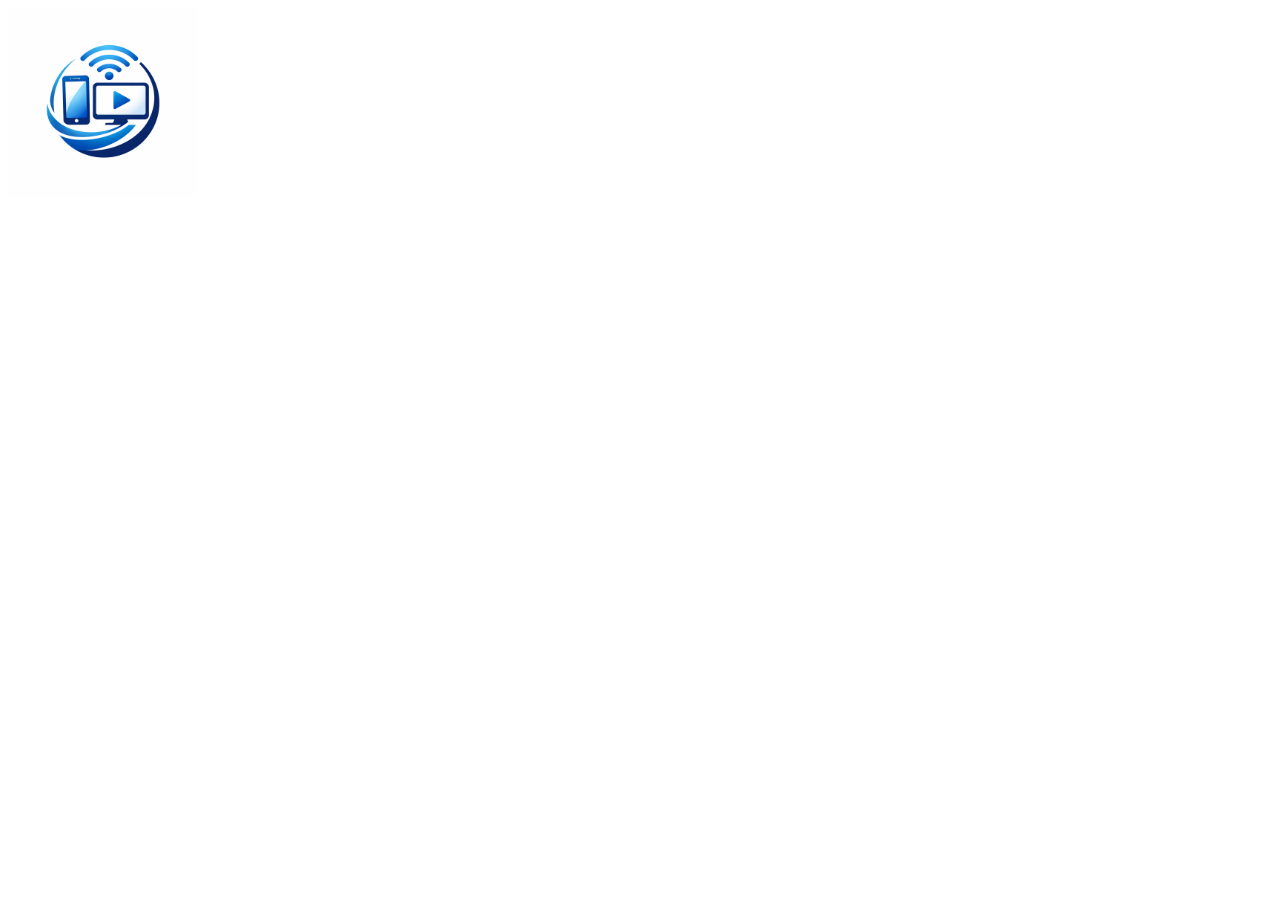
==== index.html @ 489c910c "base del proyecto" ====
<!DOCTYPE html>
<html lang="en">
<head>
    <meta charset="UTF-8">
    <meta name="viewport" content="width=device-width, initial-scale=1.0">
    <title>index</title>
    <link href="css/estilos.css" rel="stylesheet" type="text/css" />
</head>
<body>
    <img src="imagenes/ChatGPT Image 13 abr 2026, 08_28_55 p.m..png" width="15%" alt="No Encontrada" />
    <nav>

    </nav>
</body>
</html>
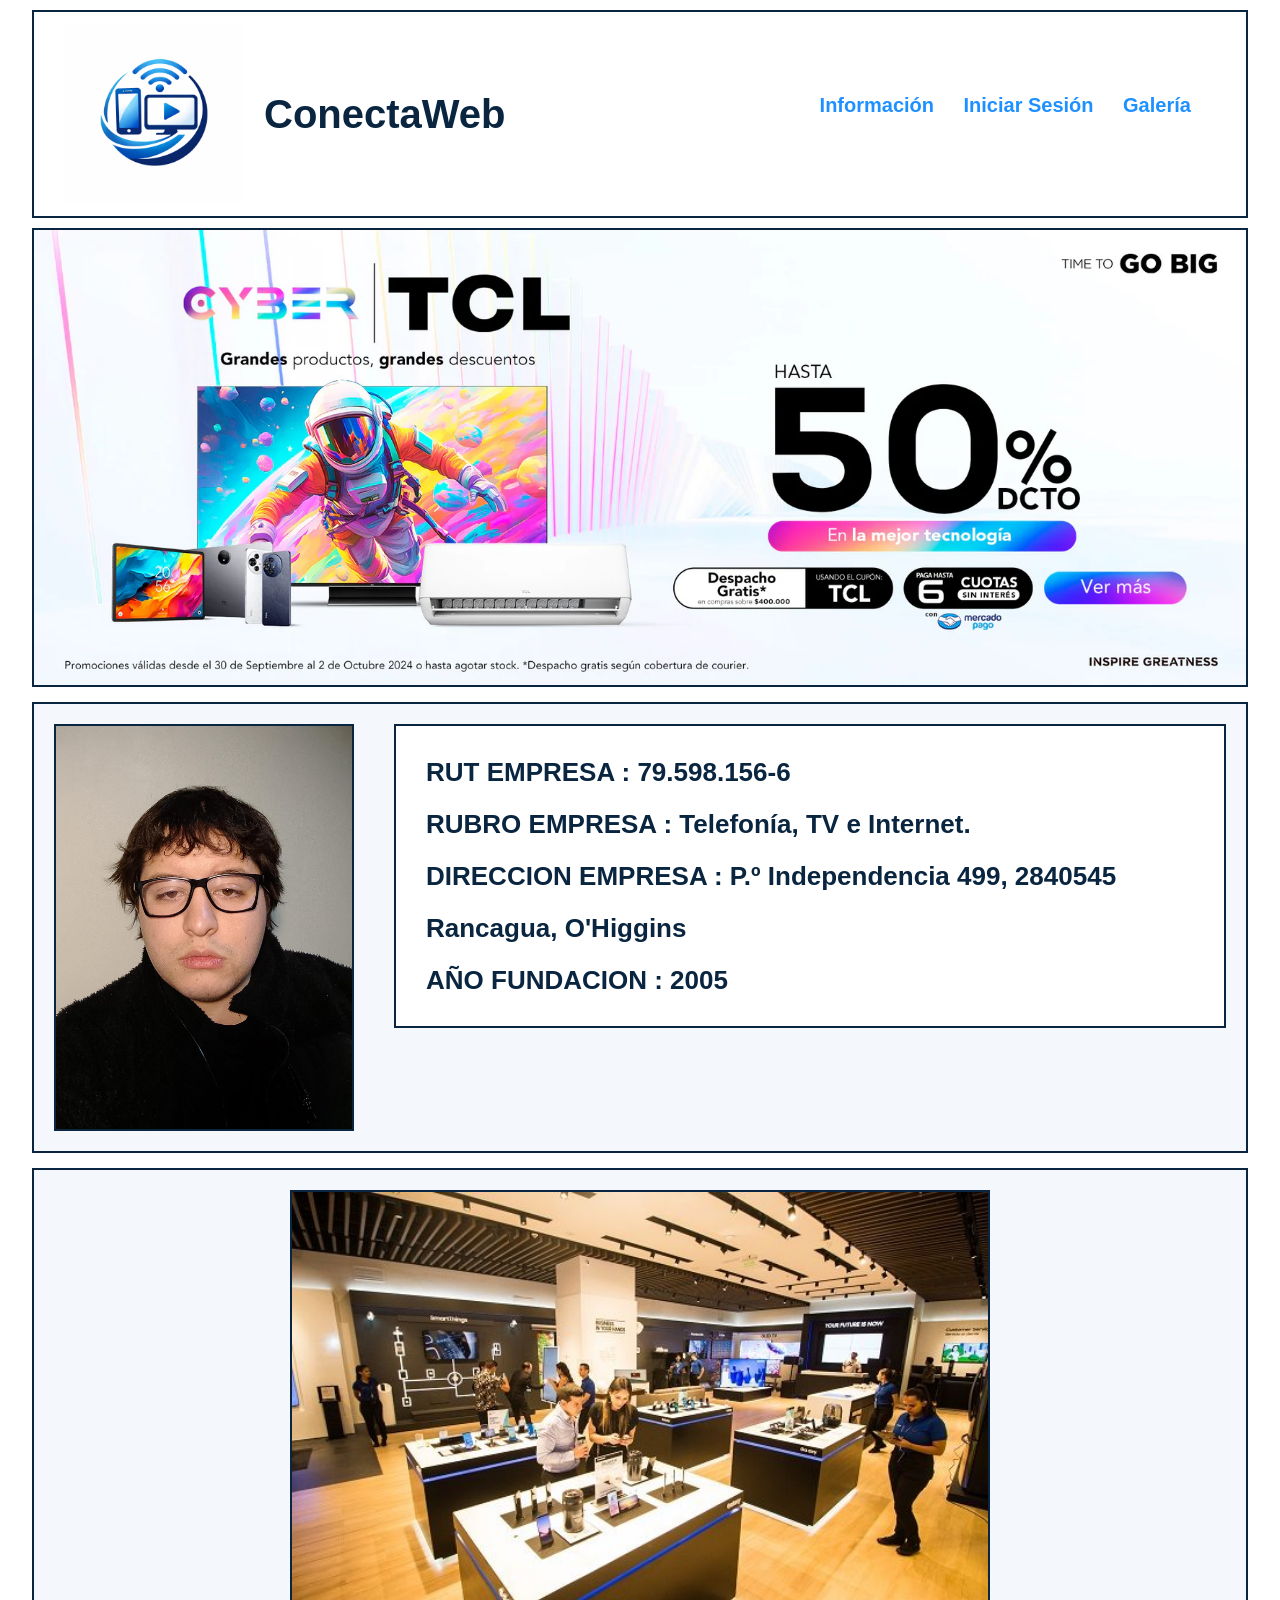
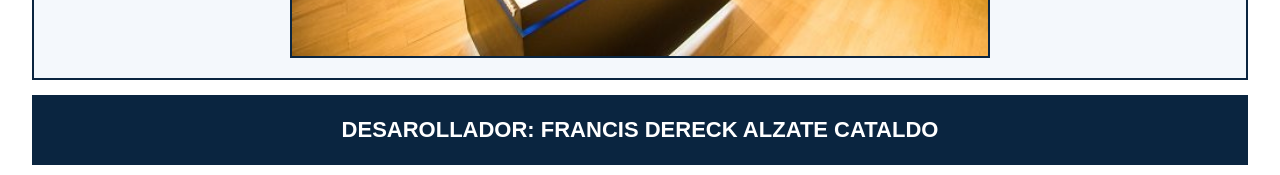
==== commit bc7bb7f6: "prototipo de index, galeria y css" ====
--- a/index.html
+++ b/index.html
@@ -7,9 +7,36 @@
     <link href="css/estilos.css" rel="stylesheet" type="text/css" />
 </head>
 <body>
-    <img src="imagenes/ChatGPT Image 13 abr 2026, 08_28_55 p.m..png" width="15%" alt="No Encontrada" />
-    <nav>
-
-    </nav>
+    <header>
+        <img src="imagenes/ChatGPT Image 13 abr 2026, 08_28_55 p.m..png" width="15%" alt="No Encontrada" />
+        <h1>ConectaWeb</h1>
+        <nav>
+            <ul>
+                <li><a href="index.html">Información</a></li>
+                <li><a href="login.html">Iniciar Sesión</a></li>
+                <li><a href="galeria.html">Galería</a></li>
+            </ul>
+        </nav>
+    </header>
+    <main>
+        <img src="imagenes/2000x750_cyber_bodegon_tcl_desktop_1680x630.webp" alt="No Encontrada" />
+        <section>
+            <img src="imagenes/WhatsApp Image 2026-04-14 at 10.59.16 PM.jpeg" alt="No Encontrada" />
+            <div>
+                <p>
+                    <strong>RUT EMPRESA :</strong> 79.598.156-6 <br/>
+                    <strong>RUBRO EMPRESA :</strong> Telefonía, TV e Internet.<br/>
+                    <strong>DIRECCION EMPRESA :</strong> P.º Independencia 499, 2840545 Rancagua, O'Higgins<br/>
+                    <strong>AÑO FUNDACION :</strong> 2005
+                </p>
+            </div>
+        </section>
+        <section>
+            <img src="imagenes/samsung-600x400.jpg" alt="No Encontrada" />
+        </section>
+    </main>
+    <footer>
+        <p><strong>DESAROLLADOR: FRANCIS DERECK ALZATE CATALDO</strong></p>
+    </footer>
 </body>
 </html>
--- a/css/estilos.css
+++ b/css/estilos.css
@@ -0,0 +1,307 @@
+html, body, h1, h2, ul, li, a, p, div, section, header, footer, main, img {
+    margin: 0;
+    padding: 0;
+    font-family: calibri, Arial, Helvetica, sans-serif;
+    box-sizing: border-box;
+}
+
+body {
+    background-color: #FFFFFF;
+    color: #0A2540;
+}
+
+header {
+    width: 95%;
+    margin: 10px auto;
+    padding: 12px 20px;
+    background-color: #FFFFFF;
+    border: 2px solid #0A2540;
+    display: block;
+    clear: both;
+    overflow: hidden;
+}
+
+header img {
+    vertical-align: middle;
+    width: 180px;
+    float: left;
+    margin-left: 10px;
+}
+
+header h1 {
+    display: inline-block;
+    vertical-align: middle;
+    margin-left: 20px;
+    line-height: 180px;
+    font-size: 40px;
+    color: #0A2540;
+}
+
+nav {
+    float: right;
+    margin-right: 3%;
+    margin-top: 70px;
+}
+
+nav ul {
+    list-style: none;
+}
+
+nav ul li {
+    display: inline-block;
+    margin-left: 25px;
+}
+
+nav ul li a {
+    text-decoration: none;
+    color: #1E90FF;
+    font-weight: bold;
+    font-size: 20px;
+}
+
+nav ul li a:hover {
+    color: #0A2540;
+    text-decoration: underline;
+}
+
+main {
+    width: 95%;
+    margin: 0 auto;
+}
+
+main > img:first-child,
+.bannerPrincipal {
+    width: 100%;
+    height: auto;
+    display: block;
+    border: 2px solid #0A2540;
+    margin: 0 auto 15px auto;
+}
+
+section {
+    border: 2px solid #0A2540;
+    width: 100%;
+    margin: 0 auto 15px auto;
+    padding: 20px;
+    display: block;
+    clear: both;
+    overflow: hidden;
+    background-color: #F4F8FC;
+}
+
+section img {
+    float: left;
+    width: 300px;
+    height: auto;
+    margin-right: 40px;
+    border: 2px solid #0A2540;
+}
+
+section div {
+    overflow: hidden;
+    border: 2px solid #0A2540;
+    background-color: #FFFFFF;
+    padding: 20px;
+    min-height: 300px;
+}
+
+section p {
+    font-size: 26px;
+    line-height: 2.0;
+    font-weight: bold;
+    color: #0A2540;
+    padding-left: 10px;
+}
+
+section p strong {
+    color: #0A2540;
+}
+
+section:last-of-type img {
+    float: none;
+    width: 100%;
+    max-width: 700px;
+    display: block;
+    margin: 0 auto;
+}
+
+footer {
+    width: 95%;
+    margin: 0 auto 10px auto;
+    clear: both;
+    padding: 20px;
+    font-size: 22px;
+    background-color: #0A2540;
+    color: #FFFFFF;
+    text-align: center;
+    border: 2px solid #0A2540;
+}
+
+.cajaLogin {
+    display: block;
+    border: 2px solid #0A2540;
+    width: 600px;
+    margin: 50px auto;
+    padding: 50px;
+    text-align: center;
+    background-color: #F4F8FC;
+}
+
+h2 {
+    font-size: 35px;
+    margin-bottom: 30px;
+    color: #0A2540;
+}
+
+.control {
+    width: 100%;
+    padding: 15px;
+    margin-bottom: 20px;
+    border: 1px solid #0A2540;
+    font-size: 18px;
+    background-color: #FFFFFF;
+}
+
+.Boton {
+    width: 160px;
+    padding: 10px;
+    background-color: #1E90FF;
+    color: #FFFFFF;
+    border: 1px solid #0A2540;
+    border-radius: 10px;
+    cursor: pointer;
+    font-weight: bold;
+    font-size: 16px;
+}
+
+.Boton:hover {
+    background-color: #0A2540;
+}
+
+form p {
+    text-align: left;
+    font-size: 26px;
+    color: #0A2540;
+}
+
+.fGaleria {
+    display: block;
+    border: 2px solid #0A2540;
+    width: 95%;
+    margin: 10px auto;
+    padding: 0;
+    background-color: #F4F8FC;
+}
+
+.fGaleria img {
+    display: block;
+    width: 100%;
+    height: auto;
+    margin-bottom: 20px;
+}
+
+.fGaleria section {
+    display: flex;
+    flex-wrap: wrap;
+    justify-content: space-between;
+    padding: 20px;
+}
+
+.producto {
+    width: 32%;
+    border: 1px solid #0A2540;
+    min-height: 580px;
+    margin-bottom: 20px;
+    padding: 10px;
+    text-align: left;
+    background-color: #FFFFFF;
+}
+
+.producto p {
+    margin: 5px 0;
+    font-size: 15px;
+    line-height: 1.2;
+    padding-left: 0;
+    font-weight: normal;
+}
+
+.producto img {
+    display: block;
+    width: 100%;
+    height: 200px;
+    object-fit: contain;
+    border: 1px solid #0A2540;
+    margin: 10px 0;
+}
+
+.TexDes {
+    border: 1px solid #0A2540;
+    text-align: center;
+    padding: 10px;
+    min-height: 70px;
+}
+
+.Cant {
+    text-align: center;
+}
+
+@media screen and (max-width: 850px) {
+
+    header {
+        text-align: center;
+    }
+
+    header img {
+        float: none;
+        display: block;
+        margin: 0 auto 10px auto;
+        width: 140px;
+    }
+
+    header h1 {
+        display: block;
+        line-height: normal;
+        margin: 10px 0;
+        text-align: center;
+    }
+
+    nav {
+        float: none;
+        margin: 15px 0 0 0;
+        text-align: center;
+    }
+
+    nav ul li {
+        display: block;
+        margin-top: 10px;
+        margin-left: 0;
+    }
+
+    .cajaLogin {
+        width: 90%;
+        padding: 20px;
+        margin: 20px auto;
+    }
+
+    .producto {
+        width: 96%;
+        display: block;
+    }
+
+    section img {
+        width: 100%;
+        max-width: 300px;
+        float: none;
+        display: block;
+        margin: 0 auto 20px auto;
+    }
+
+    section div {
+        min-height: auto;
+    }
+
+    section p {
+        font-size: 20px;
+        line-height: 1.7;
+    }
+}
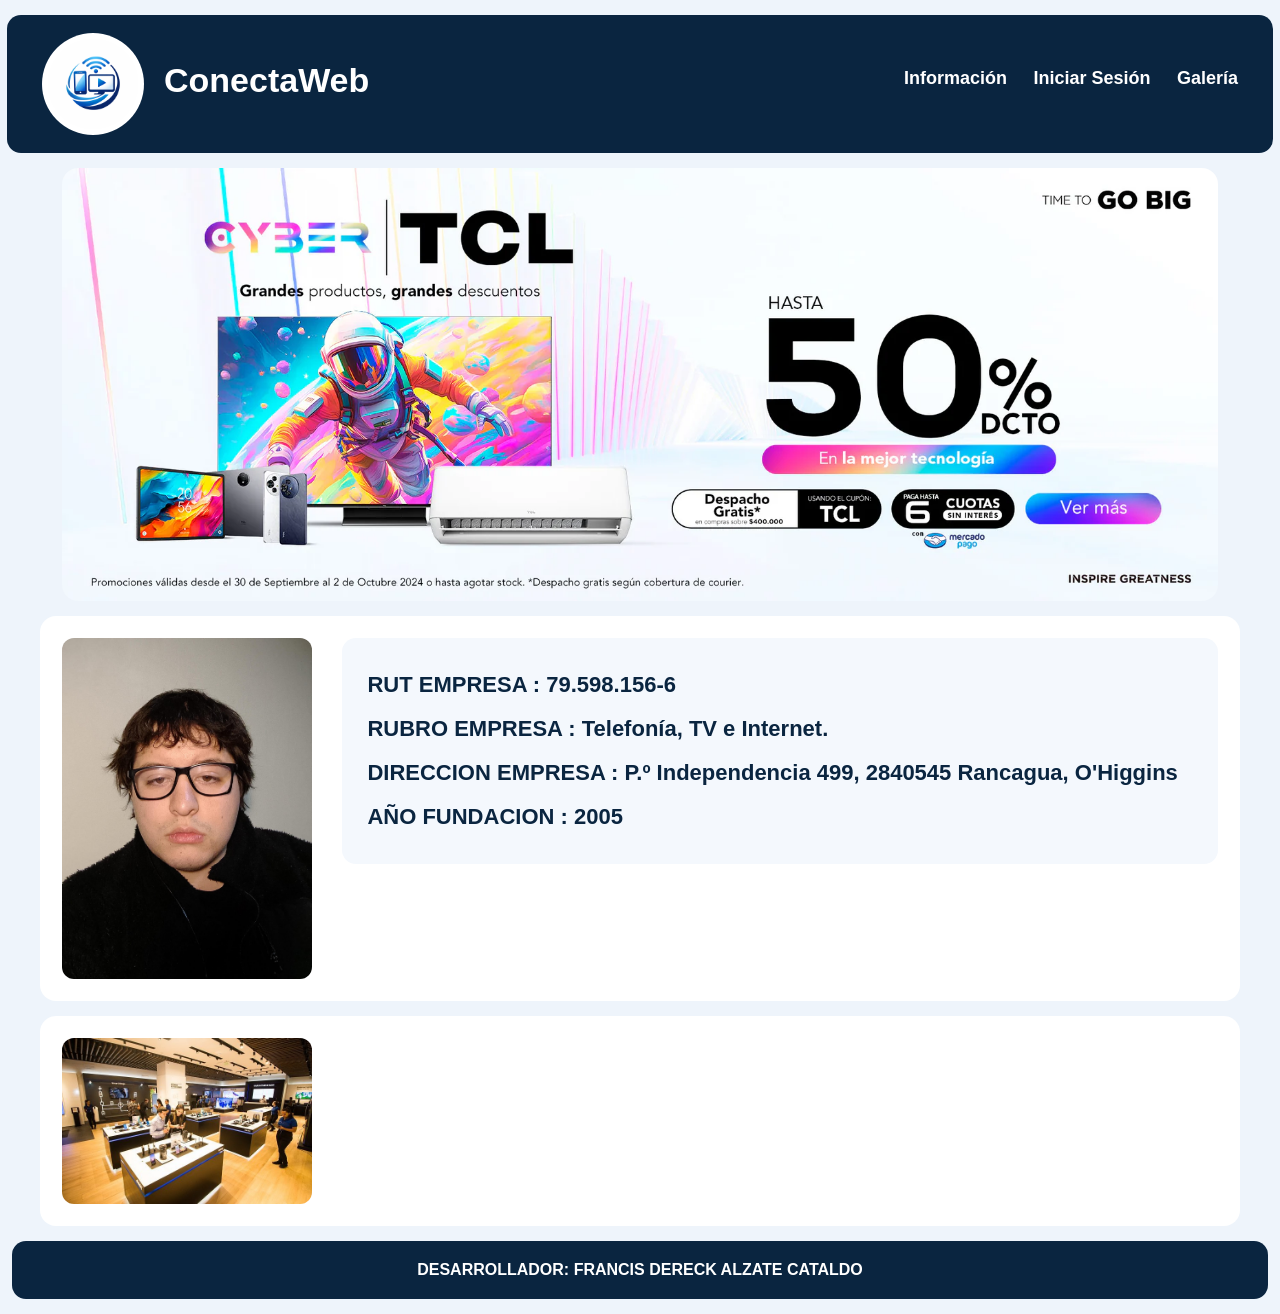
==== commit 2f68a6be: "prototipo 2.0 en agonia" ====
--- a/index.html
+++ b/index.html
@@ -3,12 +3,12 @@
 <head>
     <meta charset="UTF-8">
     <meta name="viewport" content="width=device-width, initial-scale=1.0">
-    <title>index</title>
+    <title>Index</title>
     <link href="css/estilos.css" rel="stylesheet" type="text/css" />
 </head>
 <body>
     <header>
-        <img src="imagenes/ChatGPT Image 13 abr 2026, 08_28_55 p.m..png" width="15%" alt="No Encontrada" />
+        <img src="imagenes/ChatGPT Image 13 abr 2026, 08_28_55 p.m..png" alt="No Encontrada" />
         <h1>ConectaWeb</h1>
         <nav>
             <ul>
@@ -19,7 +19,7 @@
         </nav>
     </header>
     <main>
-        <img src="imagenes/2000x750_cyber_bodegon_tcl_desktop_1680x630.webp" alt="No Encontrada" />
+        <img src="imagenes/2000x750_cyber_bodegon_tcl_desktop_1680x630.webp" alt="No Encontrada" class="bannerPrincipal" />
         <section>
             <img src="imagenes/WhatsApp Image 2026-04-14 at 10.59.16 PM.jpeg" alt="No Encontrada" />
             <div>
@@ -36,7 +36,7 @@
         </section>
     </main>
     <footer>
-        <p><strong>DESAROLLADOR: FRANCIS DERECK ALZATE CATALDO</strong></p>
+        <p><strong>DESARROLLADOR: FRANCIS DERECK ALZATE CATALDO</strong></p>
     </footer>
 </body>
 </html>
--- a/css/estilos.css
+++ b/css/estilos.css
@@ -1,252 +1,230 @@
-html, body, h1, h2, ul, li, a, p, div, section, header, footer, main, img {
+html, body, h1, h2, ul, li, a, p, div, article, form, input {
     margin: 0;
     padding: 0;
-    font-family: calibri, Arial, Helvetica, sans-serif;
+    font-family: Calibri, Arial, Helvetica, sans-serif;
     box-sizing: border-box;
 }
 
 body {
-    background-color: #FFFFFF;
-    color: #0A2540;
-}
-
+    background-color: #eef4fb;
+    color: #0A2540;
+}
+
+/* HEADER */
 header {
     width: 95%;
-    margin: 10px auto;
-    padding: 12px 20px;
-    background-color: #FFFFFF;
-    border: 2px solid #0A2540;
+    margin: 15px auto;
+    padding: 18px 25px;
+    background-color: #0A2540;
+    overflow: hidden;
+    border-radius: 14px;
+}
+
+header img {
+    width: 90px;
+    height: 90px;
+    float: left;
+    margin-left: 10px;
+    border-radius: 50%;
+    background-color: #FFFFFF;
+    padding: 6px;
+}
+
+header h1 {
+    float: left;
+    margin-left: 20px;
+    margin-top: 28px;
+    font-size: 34px;
+    color: #FFFFFF;
+}
+
+nav {
+    float: right;
+    margin-right: 10px;
+    margin-top: 35px;
+}
+
+nav ul {
+    list-style: none;
+}
+
+nav ul li {
+    display: inline-block;
+    margin-left: 22px;
+}
+
+nav ul li a {
+    text-decoration: none;
+    color: #FFFFFF;
+    font-weight: bold;
+    font-size: 18px;
+}
+
+nav ul li a:hover {
+    color: #1E90FF;
+}
+
+/* MAIN */
+main {
+    width: 95%;
+    margin: 0 auto;
+}
+
+/* BANNER */
+.bannerPrincipal {
+    width: 95%;
+    display: block;
+    margin: 15px auto;
+    border-radius: 16px;
+}
+
+/* SECCIONES GENERALES */
+section {
+    width: 95%;
+    margin: 15px auto;
+    padding: 22px;
+    background-color: #FFFFFF;
+    overflow: hidden;
+    border-radius: 16px;
+}
+
+section img {
+    float: left;
+    width: 250px;
+    margin-right: 30px;
+    border-radius: 12px;
+}
+
+section div {
+    overflow: hidden;
+    background-color: #f4f8fd;
+    padding: 25px;
+    border-radius: 14px;
+}
+
+section p {
+    font-size: 22px;
+    line-height: 2;
+    font-weight: bold;
+    color: #0A2540;
+}
+
+/* FOOTER */
+footer {
+    width: 95%;
+    margin: 15px auto;
+    padding: 20px;
+    background-color: #0A2540;
+    color: #FFFFFF;
+    text-align: center;
+    border-radius: 14px;
+}
+
+/* LOGIN */
+.cajaLogin {
+    width: 500px;
+    margin: 40px auto;
+    padding: 35px;
+    text-align: center;
+    background-color: #FFFFFF;
+    border-radius: 16px;
+}
+
+h2 {
+    font-size: 30px;
+    margin-bottom: 25px;
+    color: #0A2540;
+}
+
+.control {
+    width: 100%;
+    padding: 12px;
+    margin-bottom: 20px;
+    border: 1px solid #c7d7ea;
+    border-radius: 10px;
+    background-color: #f8fbff;
+    font-size: 16px;
+}
+
+.Boton {
+    width: 160px;
+    padding: 11px;
+    background-color: #1E90FF;
+    color: #FFFFFF;
+    border: none;
+    border-radius: 10px;
+    font-weight: bold;
+    font-size: 16px;
+}
+
+.Boton:hover {
+    background-color: #0A2540;
+}
+
+/* GALERIA */
+.fGaleria {
+    width: 95%;
+    margin: 15px auto;
+    padding: 0;
+    background-color: transparent;
+}
+
+.caja3 {
+    width: 100%;
+    margin: 0;
+    padding: 10px 0;
+    background-color: transparent;
+    overflow: hidden;
+}
+
+.caja3 .producto {
+    width: 31.33%;
+    float: left;
+    margin: 1%;
+    padding: 16px;
+    background-color: #FFFFFF;
+    text-align: center;
+    min-height: 520px;
+    border-radius: 16px;
+}
+
+.caja3 .producto img {
+    width: 100%;
+    height: 220px;
+    display: block;
+    margin: 10px 0;
+    float: none;
+    border-radius: 12px;
+}
+
+.caja3 .producto p {
+    font-size: 15px;
+    line-height: 1.5;
+    margin-bottom: 10px;
+    font-weight: normal;
+    color: #0A2540;
+}
+
+.caja3 .TexDes {
+    background-color: #f4f8fd;
+    padding: 10px;
+    text-align: center;
+    min-height: 70px;
+    border-radius: 10px;
+}
+
+.caja3 .Cant {
+    text-align: center;
+}
+
+.caja3:after {
+    content: "";
     display: block;
     clear: both;
-    overflow: hidden;
-}
-
-header img {
-    vertical-align: middle;
-    width: 180px;
-    float: left;
-    margin-left: 10px;
-}
-
-header h1 {
-    display: inline-block;
-    vertical-align: middle;
-    margin-left: 20px;
-    line-height: 180px;
-    font-size: 40px;
-    color: #0A2540;
-}
-
-nav {
-    float: right;
-    margin-right: 3%;
-    margin-top: 70px;
-}
-
-nav ul {
-    list-style: none;
-}
-
-nav ul li {
-    display: inline-block;
-    margin-left: 25px;
-}
-
-nav ul li a {
-    text-decoration: none;
-    color: #1E90FF;
-    font-weight: bold;
-    font-size: 20px;
-}
-
-nav ul li a:hover {
-    color: #0A2540;
-    text-decoration: underline;
-}
-
-main {
-    width: 95%;
-    margin: 0 auto;
-}
-
-main > img:first-child,
-.bannerPrincipal {
-    width: 100%;
-    height: auto;
-    display: block;
-    border: 2px solid #0A2540;
-    margin: 0 auto 15px auto;
-}
-
-section {
-    border: 2px solid #0A2540;
-    width: 100%;
-    margin: 0 auto 15px auto;
-    padding: 20px;
-    display: block;
-    clear: both;
-    overflow: hidden;
-    background-color: #F4F8FC;
-}
-
-section img {
-    float: left;
-    width: 300px;
-    height: auto;
-    margin-right: 40px;
-    border: 2px solid #0A2540;
-}
-
-section div {
-    overflow: hidden;
-    border: 2px solid #0A2540;
-    background-color: #FFFFFF;
-    padding: 20px;
-    min-height: 300px;
-}
-
-section p {
-    font-size: 26px;
-    line-height: 2.0;
-    font-weight: bold;
-    color: #0A2540;
-    padding-left: 10px;
-}
-
-section p strong {
-    color: #0A2540;
-}
-
-section:last-of-type img {
-    float: none;
-    width: 100%;
-    max-width: 700px;
-    display: block;
-    margin: 0 auto;
-}
-
-footer {
-    width: 95%;
-    margin: 0 auto 10px auto;
-    clear: both;
-    padding: 20px;
-    font-size: 22px;
-    background-color: #0A2540;
-    color: #FFFFFF;
-    text-align: center;
-    border: 2px solid #0A2540;
-}
-
-.cajaLogin {
-    display: block;
-    border: 2px solid #0A2540;
-    width: 600px;
-    margin: 50px auto;
-    padding: 50px;
-    text-align: center;
-    background-color: #F4F8FC;
-}
-
-h2 {
-    font-size: 35px;
-    margin-bottom: 30px;
-    color: #0A2540;
-}
-
-.control {
-    width: 100%;
-    padding: 15px;
-    margin-bottom: 20px;
-    border: 1px solid #0A2540;
-    font-size: 18px;
-    background-color: #FFFFFF;
-}
-
-.Boton {
-    width: 160px;
-    padding: 10px;
-    background-color: #1E90FF;
-    color: #FFFFFF;
-    border: 1px solid #0A2540;
-    border-radius: 10px;
-    cursor: pointer;
-    font-weight: bold;
-    font-size: 16px;
-}
-
-.Boton:hover {
-    background-color: #0A2540;
-}
-
-form p {
-    text-align: left;
-    font-size: 26px;
-    color: #0A2540;
-}
-
-.fGaleria {
-    display: block;
-    border: 2px solid #0A2540;
-    width: 95%;
-    margin: 10px auto;
-    padding: 0;
-    background-color: #F4F8FC;
-}
-
-.fGaleria img {
-    display: block;
-    width: 100%;
-    height: auto;
-    margin-bottom: 20px;
-}
-
-.fGaleria section {
-    display: flex;
-    flex-wrap: wrap;
-    justify-content: space-between;
-    padding: 20px;
-}
-
-.producto {
-    width: 32%;
-    border: 1px solid #0A2540;
-    min-height: 580px;
-    margin-bottom: 20px;
-    padding: 10px;
-    text-align: left;
-    background-color: #FFFFFF;
-}
-
-.producto p {
-    margin: 5px 0;
-    font-size: 15px;
-    line-height: 1.2;
-    padding-left: 0;
-    font-weight: normal;
-}
-
-.producto img {
-    display: block;
-    width: 100%;
-    height: 200px;
-    object-fit: contain;
-    border: 1px solid #0A2540;
-    margin: 10px 0;
-}
-
-.TexDes {
-    border: 1px solid #0A2540;
-    text-align: center;
-    padding: 10px;
-    min-height: 70px;
-}
-
-.Cant {
-    text-align: center;
-}
-
+}
+
+/* RESPONSIVE */
 @media screen and (max-width: 850px) {
-
     header {
         text-align: center;
     }
@@ -255,19 +233,16 @@
         float: none;
         display: block;
         margin: 0 auto 10px auto;
-        width: 140px;
     }
 
     header h1 {
-        display: block;
-        line-height: normal;
+        float: none;
         margin: 10px 0;
-        text-align: center;
     }
 
     nav {
         float: none;
-        margin: 15px 0 0 0;
+        margin: 10px 0;
         text-align: center;
     }
 
@@ -277,31 +252,20 @@
         margin-left: 0;
     }
 
+    .caja3 .producto {
+        width: 96%;
+        float: none;
+        margin: 10px auto;
+        min-height: auto;
+    }
+
     .cajaLogin {
         width: 90%;
-        padding: 20px;
-        margin: 20px auto;
-    }
-
-    .producto {
-        width: 96%;
-        display: block;
     }
 
     section img {
-        width: 100%;
-        max-width: 300px;
         float: none;
         display: block;
         margin: 0 auto 20px auto;
     }
-
-    section div {
-        min-height: auto;
-    }
-
-    section p {
-        font-size: 20px;
-        line-height: 1.7;
-    }
 }
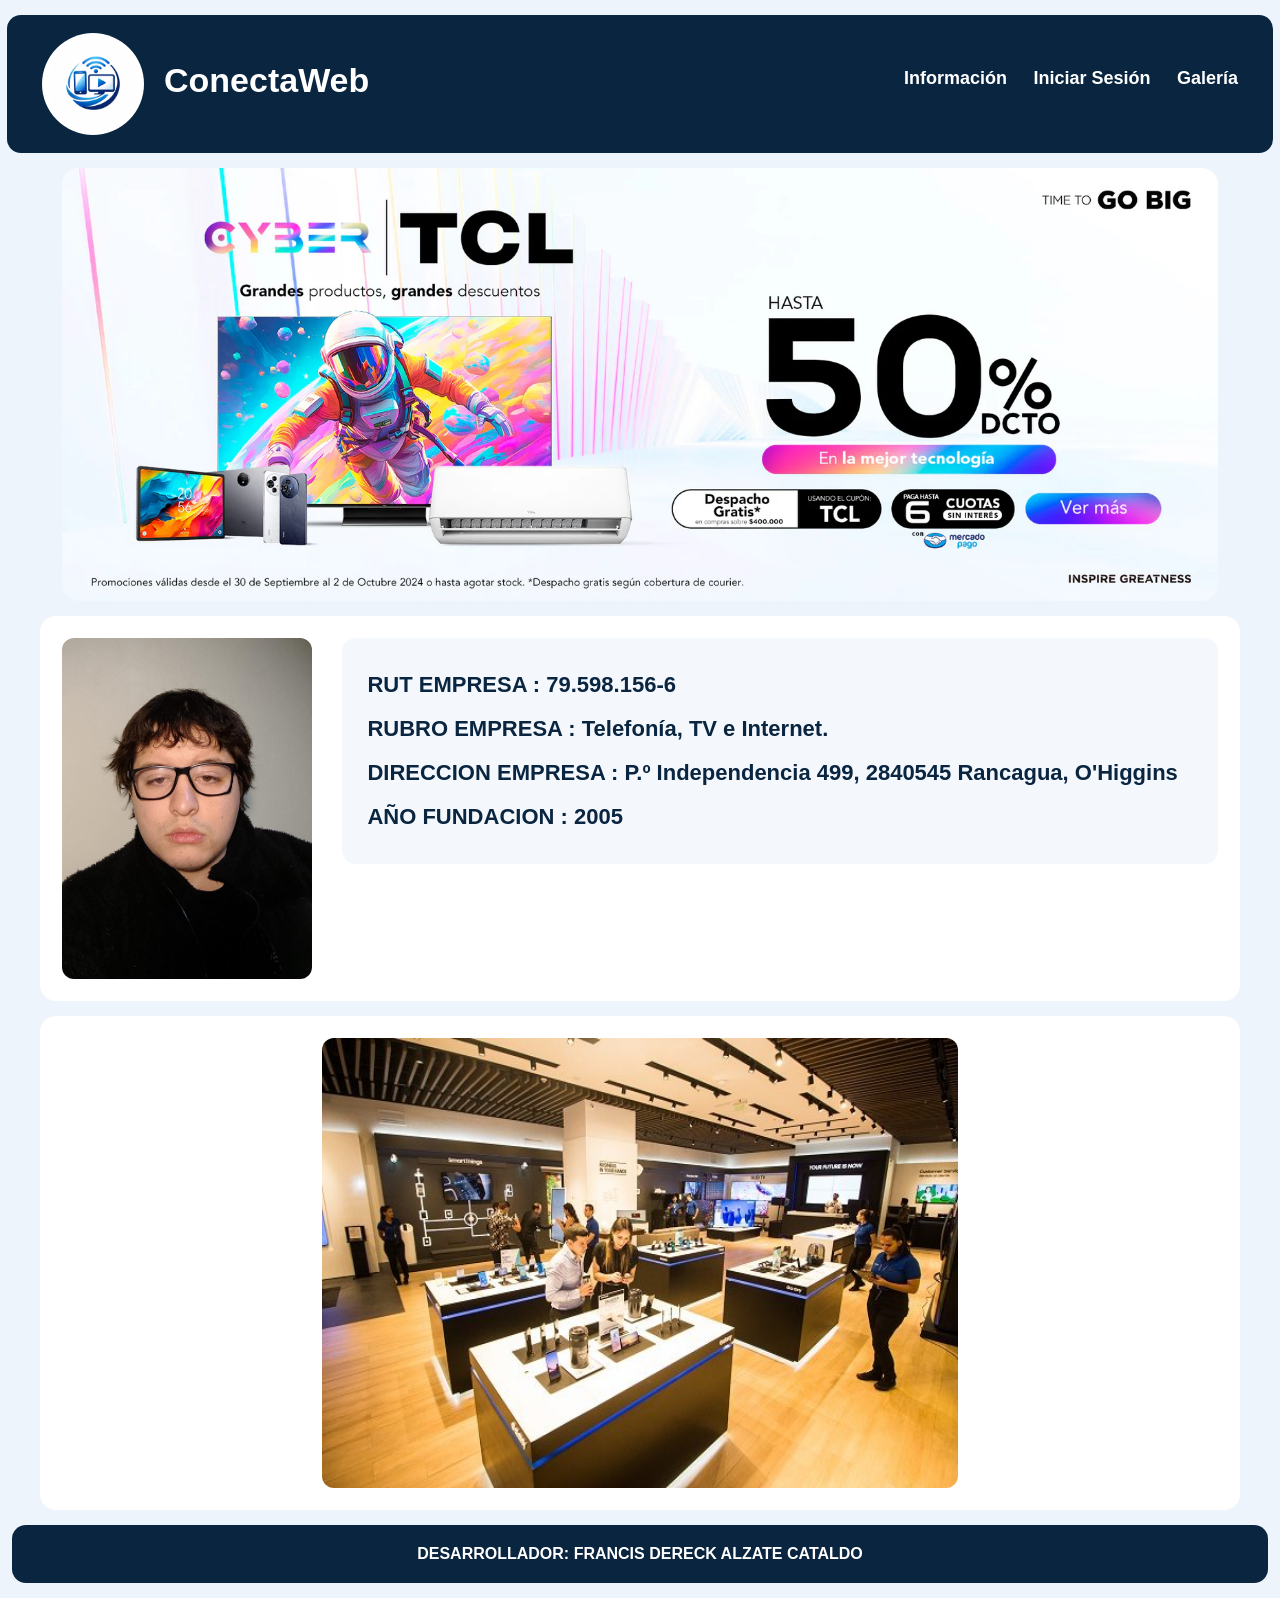
==== commit 32352c2b: "final final por fin libree" ====
--- a/index.html
+++ b/index.html
@@ -8,7 +8,9 @@
 </head>
 <body>
     <header>
-        <img src="imagenes/ChatGPT Image 13 abr 2026, 08_28_55 p.m..png" alt="No Encontrada" />
+        <a href="index.html">
+            <img src="imagenes/ChatGPT Image 13 abr 2026, 08_28_55 p.m..png" alt="No Encontrada" />
+        </a>
         <h1>ConectaWeb</h1>
         <nav>
             <ul>
@@ -31,7 +33,7 @@
                 </p>
             </div>
         </section>
-        <section>
+        <section class="foto">
             <img src="imagenes/samsung-600x400.jpg" alt="No Encontrada" />
         </section>
     </main>
--- a/css/estilos.css
+++ b/css/estilos.css
@@ -9,8 +9,6 @@
     background-color: #eef4fb;
     color: #0A2540;
 }
-
-/* HEADER */
 header {
     width: 95%;
     margin: 15px auto;
@@ -64,13 +62,11 @@
     color: #1E90FF;
 }
 
-/* MAIN */
 main {
     width: 95%;
     margin: 0 auto;
 }
 
-/* BANNER */
 .bannerPrincipal {
     width: 95%;
     display: block;
@@ -78,7 +74,6 @@
     border-radius: 16px;
 }
 
-/* SECCIONES GENERALES */
 section {
     width: 95%;
     margin: 15px auto;
@@ -106,10 +101,9 @@
     font-size: 22px;
     line-height: 2;
     font-weight: bold;
-    color: #0A2540;
-}
-
-/* FOOTER */
+}
+
+
 footer {
     width: 95%;
     margin: 15px auto;
@@ -120,7 +114,6 @@
     border-radius: 14px;
 }
 
-/* LOGIN */
 .cajaLogin {
     width: 500px;
     margin: 40px auto;
@@ -133,7 +126,6 @@
 h2 {
     font-size: 30px;
     margin-bottom: 25px;
-    color: #0A2540;
 }
 
 .control {
@@ -143,7 +135,6 @@
     border: 1px solid #c7d7ea;
     border-radius: 10px;
     background-color: #f8fbff;
-    font-size: 16px;
 }
 
 .Boton {
@@ -151,29 +142,23 @@
     padding: 11px;
     background-color: #1E90FF;
     color: #FFFFFF;
-    border: none;
-    border-radius: 10px;
-    font-weight: bold;
-    font-size: 16px;
+    border: 1px solid #0A2540;
+    border-radius: 10px;
+    font-weight: bold;
 }
 
 .Boton:hover {
     background-color: #0A2540;
 }
 
-/* GALERIA */
 .fGaleria {
     width: 95%;
     margin: 15px auto;
-    padding: 0;
-    background-color: transparent;
 }
 
 .caja3 {
     width: 100%;
-    margin: 0;
     padding: 10px 0;
-    background-color: transparent;
     overflow: hidden;
 }
 
@@ -191,30 +176,51 @@
 .caja3 .producto img {
     width: 100%;
     height: 220px;
-    display: block;
     margin: 10px 0;
-    float: none;
     border-radius: 12px;
 }
 
 .caja3 .producto p {
     font-size: 15px;
-    line-height: 1.5;
     margin-bottom: 10px;
-    font-weight: normal;
-    color: #0A2540;
 }
 
 .caja3 .TexDes {
     background-color: #f4f8fd;
     padding: 10px;
-    text-align: center;
+    border-radius: 10px;
     min-height: 70px;
-    border-radius: 10px;
 }
 
 .caja3 .Cant {
-    text-align: center;
+    margin-top: 10px;
+    font-size: 15px;
+}
+
+.caja3 input[type="number"] {
+    width: 70px;
+    padding: 6px;
+    margin-left: 5px;
+    border-radius: 8px;
+    border: 1px solid #c7d7ea;
+    text-align: center;
+    font-weight: bold;
+    background-color: #f4f8fd;
+}
+
+.caja3 .Boton {
+    width: 100%;
+    margin-top: 10px;
+    padding: 10px;
+    background-color: #1E90FF;
+    color: #FFFFFF;
+    border: 1px solid #0A2540;
+    border-radius: 10px;
+    font-weight: bold;
+}
+
+.caja3 .Boton:hover {
+    background-color: #0A2540;
 }
 
 .caja3:after {
@@ -223,7 +229,6 @@
     clear: both;
 }
 
-/* RESPONSIVE */
 @media screen and (max-width: 850px) {
     header {
         text-align: center;
@@ -242,14 +247,13 @@
 
     nav {
         float: none;
+        text-align: center;
         margin: 10px 0;
-        text-align: center;
     }
 
     nav ul li {
         display: block;
         margin-top: 10px;
-        margin-left: 0;
     }
 
     .caja3 .producto {
@@ -268,4 +272,13 @@
         display: block;
         margin: 0 auto 20px auto;
     }
+}
+
+.foto img {
+    width: 55%;
+    height: 450px;
+    float: none;
+    margin: 0 auto;
+    display: block;
+    border-radius: 12px;
 }
